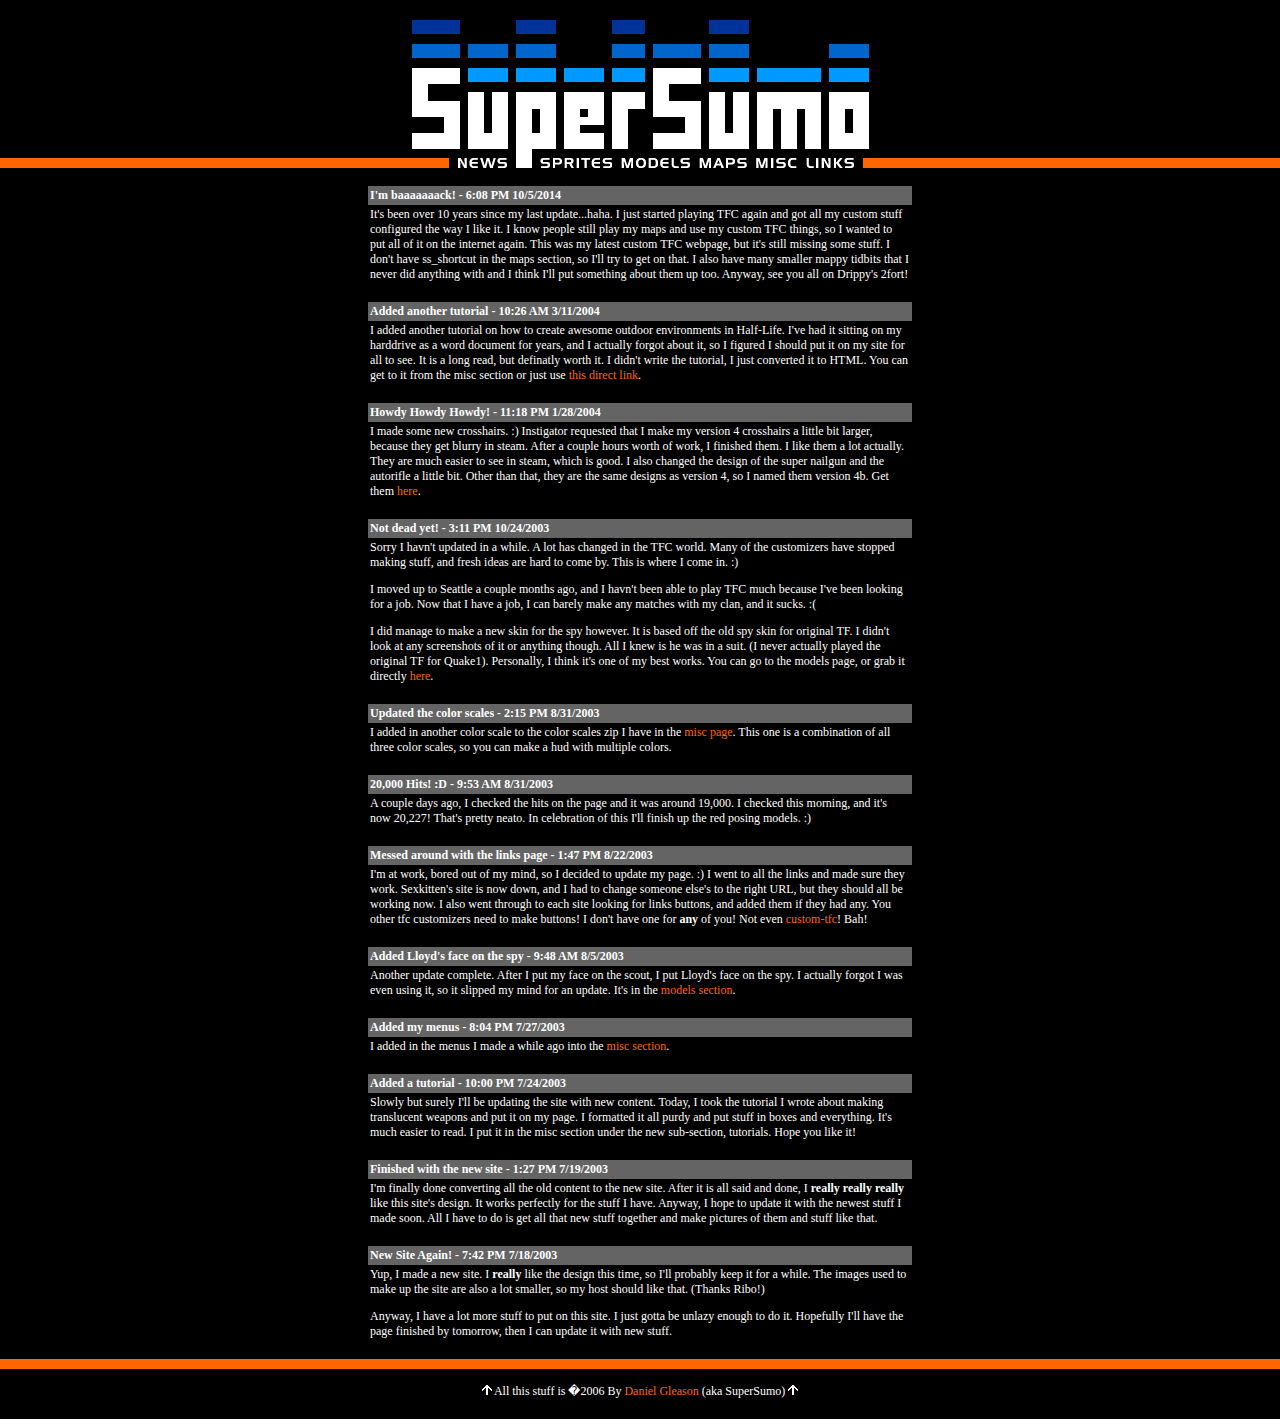
==== tfc/index.html @ 10a4d233 "Added my TFC page" ====
<!--	Copyright �2003 By Daniel Gleason (aka SuperSumo)		-->
<!--	My Email: SuperSumoZ@Yahoo.com					-->
<!--	Page creation date: 07.19.03					-->
<!--	Counter started at 03.23.03 (same counter from older page)	-->
<!--	There have been 64346 hits on the page				-->
<!--	Made the only way a page should be made...IN NOTEPAD!		-->

<html>

<head><title>SuperSumo's Custom TFC v7</title>
<link rel="stylesheet" type="text/css" href="main.css">
<script language="JavaScript" src="main.js"></script>
</head>

<body>

<a name="top">

<center>
<table cellspacing="0" cellpadding="0" border="0" width="100%">
	<tr>
		<td width="50%" valign="bottom"><img src="images/dot_orange.gif" width="100%" height="10"></td>
		<td>
			<table cellspacing="0" cellpadding="0" border="0" width="100%">
				<tr><td colspan="17"><img src="images/title.gif" onclick="shake(15);"></td></tr>
				<tr>
					<td><img src="images/dot_orange.gif" width="37" height="10"></td>
					<td><img src="images/dot_clear.gif" width="9" height="1"></td>
					<td><a href="index.html"><img src="images/nav_news.gif" alt="The News" name="news" onmouseover="imgSwap('news')" onmouseout="restoreImage('news')"></a></td>
					<td><img src="images/dot_clear.gif" width="9" height="1"></td>
					<td><img src="images/dot_white.gif" width="16" height="10" onclick="shake(15);"></td>
					<td><img src="images/dot_clear.gif" width="8" height="1"></td>
					<td><a href="sprites_xhairs.html"><img src="images/nav_sprites.gif" alt="Custom Sprites" name="sprites" onmouseover="imgSwap('sprites')" onmouseout="restoreImage('sprites')"></a></td>
					<td><img src="images/dot_clear.gif" width="9" height="1"></td>
					<td><a href="models.html"><img src="images/nav_models.gif" alt="Custom Models" name="models" onmouseover="imgSwap('models')" onmouseout="restoreImage('models')"></a></td>
					<td><img src="images/dot_clear.gif" width="9" height="1"></td>
					<td><a href="maps.html"><img src="images/nav_maps.gif" alt="My Maps" name="maps" onmouseover="imgSwap('maps')" onmouseout="restoreImage('maps')"></a></td>
					<td><img src="images/dot_clear.gif" width="9" height="1"></td>
					<td><a href="misc.html"><img src="images/nav_misc.gif" alt="Misc. Stuff" name="misc" onmouseover="imgSwap('misc')" onmouseout="restoreImage('misc')"></a></td>
					<td><img src="images/dot_clear.gif" width="9" height="1"></td>
					<td><a href="links.html"><img src="images/nav_links.gif" alt="Links" name="links" onmouseover="imgSwap('links')" onmouseout="restoreImage('links')"></a></td>
					<td><img src="images/dot_clear.gif" width="9" height="1"></td>
					<td><img src="images/dot_orange.gif" width="6" height="10"></td>
				</tr>
			</table>
		</td>
		<td width="50%" valign="bottom"><img src="images/dot_orange.gif" width="100%" height="10"></td>
	</tr>
</table>

<img src="images/dot_clear.gif" width="1" height="18">

<table width="544" cellspacing="0" cellpadding="2" border="0">

<tr><td bgcolor="#646464"><b>I'm baaaaaaack! - 6:08 PM 10/5/2014</b></td></tr>
<tr><td>
<p>It's been over 10 years since my last update...haha. I just started playing TFC again and got all my custom stuff configured the way I like it. I know people still play my maps and use my custom TFC things, so I wanted to put all of it on the internet again. This was my latest custom TFC webpage, but it's still missing some stuff. I don't have ss_shortcut in the maps section, so I'll try to get on that. I also have many smaller mappy tidbits that I never did anything with and I think I'll put something about them up too. Anyway, see you all on Drippy's 2fort!</p>
</td></tr>
<tr><td><img src="images/dot_clear.gif" width="1" height="14"></td></tr>

<tr><td bgcolor="#646464"><b>Added another tutorial - 10:26 AM 3/11/2004</b></td></tr>
<tr><td>
<p>I added another tutorial on how to create awesome outdoor environments in Half-Life. I've had it sitting on my harddrive as a word document for years, and I actually forgot about it, so I figured I should put it on my site for all to see. It is a long read, but definatly worth it. I didn't write the tutorial, I just converted it to HTML. You can get to it from the misc section or just use <a href="rocks/index_mypage.html">this direct link</a>.</p>
</td></tr>
<tr><td><img src="images/dot_clear.gif" width="1" height="14"></td></tr>

<tr><td bgcolor="#646464"><b>Howdy Howdy Howdy! - 11:18 PM 1/28/2004</b></td></tr>
<tr><td>
<p>I made some new crosshairs. :) Instigator requested that I make my version 4 crosshairs a little bit larger, because they get blurry in steam. After a couple hours worth of work, I finished them. I like them a lot actually. They are much easier to see in steam, which is good. I also changed the design of the super nailgun and the autorifle a little bit. Other than that, they are the same designs as version 4, so I named them version 4b. Get them <a href="sprites_xhairs.html">here</a>.</p>
</td></tr>
<tr><td><img src="images/dot_clear.gif" width="1" height="14"></td></tr>

<tr><td bgcolor="#646464"><b>Not dead yet! - 3:11 PM 10/24/2003</b></td></tr>
<tr><td>
<p>Sorry I havn't updated in a while. A lot has changed in the TFC world. Many of the customizers have stopped making stuff, and fresh ideas are hard to come by. This is where I come in. :)</p>
<p>I moved up to Seattle a couple months ago, and I havn't been able to play TFC much because I've been looking for a job. Now that I have a job, I can barely make any matches with my clan, and it sucks. :(</p>
<p>I did manage to make a new skin for the spy however. It is based off the old spy skin for original TF. I didn't look at any screenshots of it or anything though. All I knew is he was in a suit. (I never actually played the original TF for Quake1). Personally, I think it's one of my best works. You can go to the models page, or grab it directly <a href="models/spy_suit.zip">here</a>.</p>
</td></tr>
<tr><td><img src="images/dot_clear.gif" width="1" height="14"></td></tr>

<tr><td bgcolor="#646464"><b>Updated the color scales - 2:15 PM 8/31/2003</b></td></tr>
<tr><td>
<p>I added in another color scale to the color scales zip I have in the <a href="misc.html">misc page</a>. This one is a combination of all three color scales, so you can make a hud with multiple colors.</p>
</td></tr>
<tr><td><img src="images/dot_clear.gif" width="1" height="14"></td></tr>

<tr><td bgcolor="#646464"><b>20,000 Hits! :D - 9:53 AM 8/31/2003</b></td></tr>
<tr><td>
<p>A couple days ago, I checked the hits on the page and it was around 19,000. I checked this morning, and it's now 20,227! That's pretty neato. In celebration of this I'll finish up the red posing models. :)</p>
</td></tr>
<tr><td><img src="images/dot_clear.gif" width="1" height="14"></td></tr>

<tr><td bgcolor="#646464"><b>Messed around with the links page - 1:47 PM 8/22/2003</b></td></tr>
<tr><td>
<p>I'm at work, bored out of my mind, so I decided to update my page. :) I went to all the links and made sure they work. Sexkitten's site is now down, and I had to change someone else's to the right URL, but they should all be working now. I also went through to each site looking for links buttons, and added them if they had any. You other tfc customizers need to make buttons! I don't have one for <b>any</b> of you! Not even <a href="http://www.custom-tfc.co.uk" target="_blank">custom-tfc</a>! Bah!</p>
</td></tr>
<tr><td><img src="images/dot_clear.gif" width="1" height="14"></td></tr>

<tr><td bgcolor="#646464"><b>Added Lloyd's face on the spy - 9:48 AM 8/5/2003</b></td></tr>
<tr><td>
<p>Another update complete. After I put my face on the scout, I put Lloyd's face on the spy. I actually forgot I was even using it, so it slipped my mind for an update. It's in the <a href="models.html">models section</a>.</p>
</td></tr>
<tr><td><img src="images/dot_clear.gif" width="1" height="14"></td></tr>

<tr><td bgcolor="#646464"><b>Added my menus - 8:04 PM 7/27/2003</b></td></tr>
<tr><td>
<p>I added in the menus I made a while ago into the <a href="misc.html">misc section</a>.</p>
</td></tr>
<tr><td><img src="images/dot_clear.gif" width="1" height="14"></td></tr>

<tr><td bgcolor="#646464"><b>Added a tutorial - 10:00 PM 7/24/2003</b></td></tr>
<tr><td>
<p>Slowly but surely I'll be updating the site with new content. Today, I took the tutorial I wrote about making translucent weapons and put it on my page. I formatted it all purdy and put stuff in boxes and everything. It's much easier to read. I put it in the misc section under the new sub-section, tutorials. Hope you like it!</p>
</td></tr>
<tr><td><img src="images/dot_clear.gif" width="1" height="14"></td></tr>

<tr><td bgcolor="#646464"><b>Finished with the new site - 1:27 PM 7/19/2003</b></td></tr>
<tr><td>
<p>I'm finally done converting all the old content to the new site. After it is all said and done, I <b>really really really</b> like this site's design. It works perfectly for the stuff I have. Anyway, I hope to update it with the newest stuff I made soon. All I have to do is get all that new stuff together and make pictures of them and stuff like that.</p>
</td></tr>
<tr><td><img src="images/dot_clear.gif" width="1" height="14"></td></tr>

<tr><td bgcolor="#646464"><b>New Site Again! - 7:42 PM 7/18/2003</b></td></tr>
<tr><td>
<p>Yup, I made a new site. I <b>really</b> like the design this time, so I'll probably keep it for a while. The images used to make up the site are also a lot smaller, so my host should like that. (Thanks Ribo!)</p>
<p>Anyway, I have a lot more stuff to put on this site. I just gotta be unlazy enough to do it. Hopefully I'll have the page finished by tomorrow, then I can update it with new stuff.</p>
</td></tr>
<tr><td><img src="images/dot_clear.gif" width="1" height="14"></td></tr>
</table>

<img src="images/dot_orange.gif" height="10" width="100%"><br>
<img src="images/dot_clear.gif" height="15" width="1"><br>
<a href="#top"><img src="images/arrow.gif" alt="Back to the top"></a> All this stuff is �2006 By <a href="mailto:SuperSumoZ@Yahoo.com">Daniel Gleason</a> (aka SuperSumo) <a href="#top"><img src="images/arrow.gif" alt="Back to the top"></a>
</center>

</body>
</html>
---- tfc/main.css ----
body
{
	scrollbar-face-color:		#FFFFFF;
	scrollbar-highlight-color:	#FFFFFF;
	scrollbar-3dlight-color:	#000000;
	scrollbar-shadow-color:		#FFFFFF;
	scrollbar-darkshadow-color:	#000000;
	scrollbar-arrow-color:		#000000;
	scrollbar-track-color:		#000000;
	background-color:		#000000;
	color:				#FFFFFF;
	font-family:			Verdana;
	font-size:			12px;
	margin-top:			20;
	margin-bottom:			20;
	margin-left:			0;
	margin-right:			0;
}

td				{ color:#FFFFFF; font-family:Verdana; font-size:12px; }
td.header			{ color:#FFFFFF; font-family:Verdana; font-size:16px; }

img				{ border:0; }

A:link				{ text-decoration:none; color:#FF6600; }
A:hover, A:visited, A:active	{ text-decoration:underline; color:#FF6600; }

input, textarea			{ font-family:Verdana; font-size: 12px; border-width:1; border-color:#FF6600; border-style:solid; background-color:#FFFFFF; color:#FFFFFF; }

p.quote				{ background-color:#646464; }
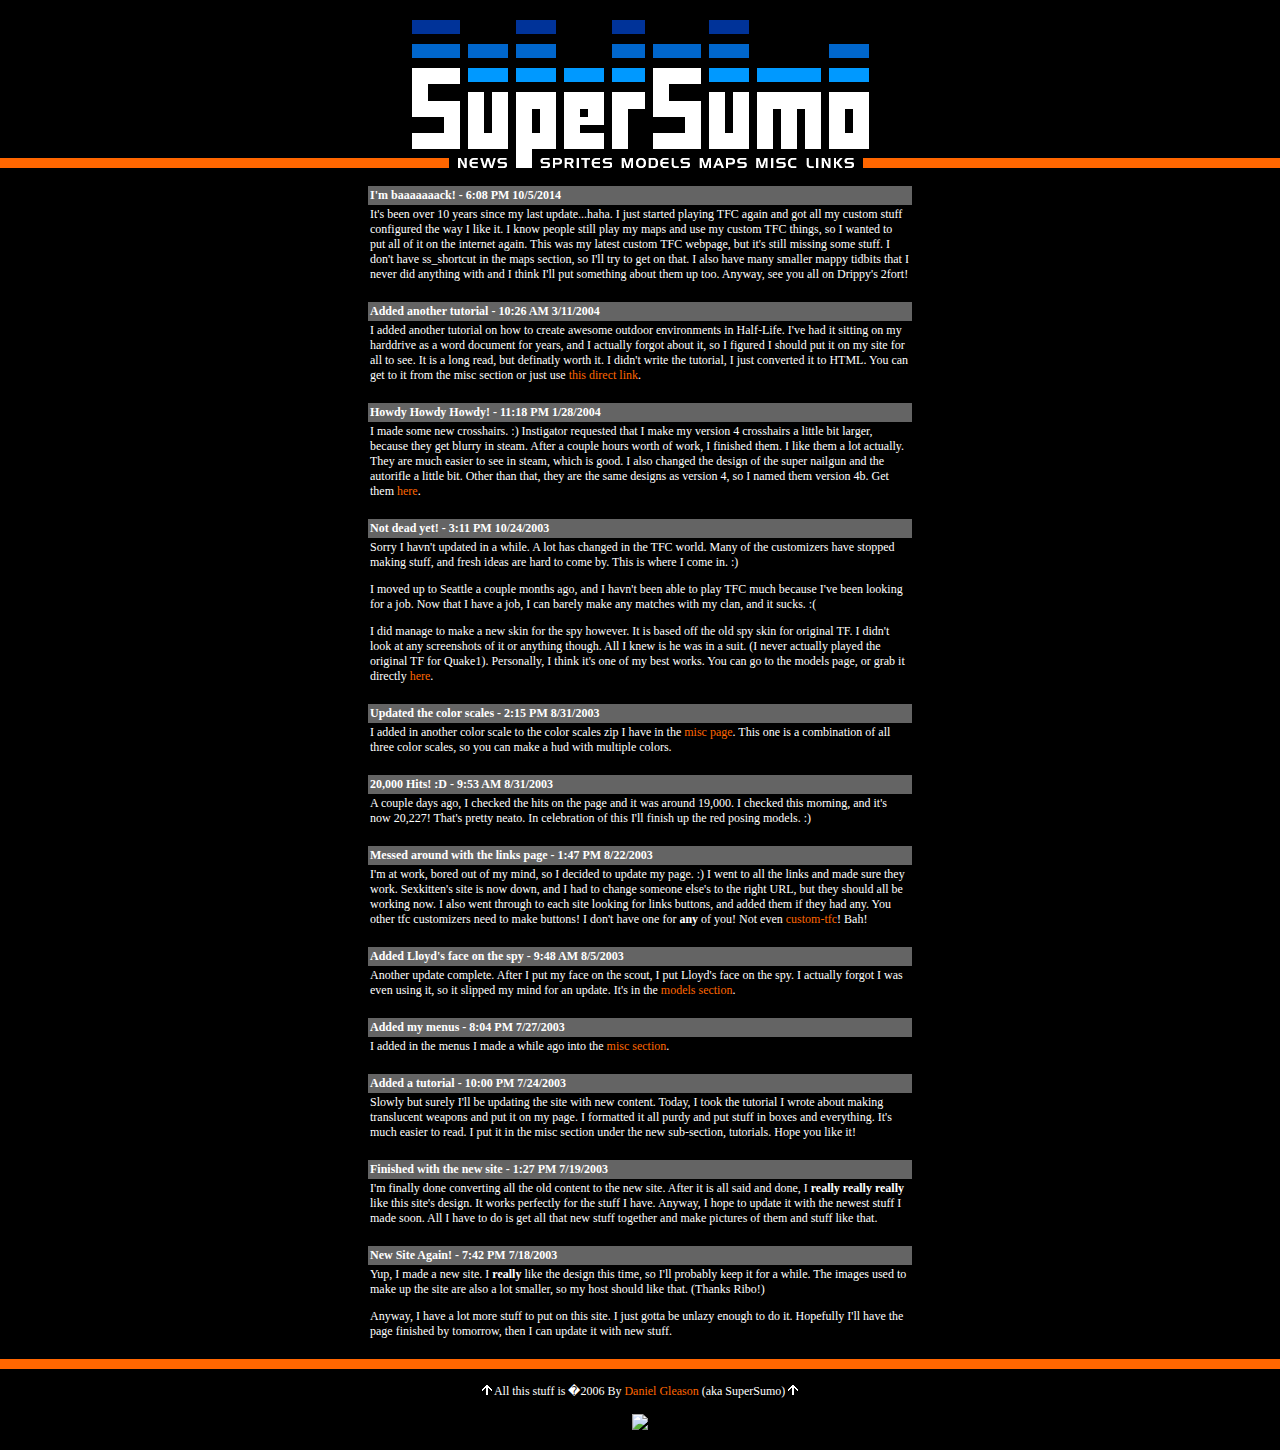
==== commit 9178d839: "Added a counter to the bottom of the pages and changed my email to my current gmail one." ====
--- a/tfc/index.html
+++ b/tfc/index.html
@@ -1,6 +1,6 @@
 
 <!--	Copyright �2003 By Daniel Gleason (aka SuperSumo)		-->
-<!--	My Email: SuperSumoZ@Yahoo.com					-->
+<!--	My Email: dgleason@gmail.com					-->
 <!--	Page creation date: 07.19.03					-->
 <!--	Counter started at 03.23.03 (same counter from older page)	-->
 <!--	There have been 64346 hits on the page				-->
@@ -131,7 +131,9 @@
 
 <img src="images/dot_orange.gif" height="10" width="100%"><br>
 <img src="images/dot_clear.gif" height="15" width="1"><br>
-<a href="#top"><img src="images/arrow.gif" alt="Back to the top"></a> All this stuff is �2006 By <a href="mailto:SuperSumoZ@Yahoo.com">Daniel Gleason</a> (aka SuperSumo) <a href="#top"><img src="images/arrow.gif" alt="Back to the top"></a>
+<a href="#top"><img src="images/arrow.gif" alt="Back to the top"></a> All this stuff is �2006 By <a href="mailto:dgleason@gmail.com">Daniel Gleason</a> (aka SuperSumo) <a href="#top"><img src="images/arrow.gif" alt="Back to the top"></a><br/>
+<img src="images/dot_clear.gif" height="15"><br/>
+<img src="http://hitwebcounter.com/counter/counter.php?page=5800964&style=0007&nbdigits=5&type=page&initCount=64350">
 </center>
 
 </body>
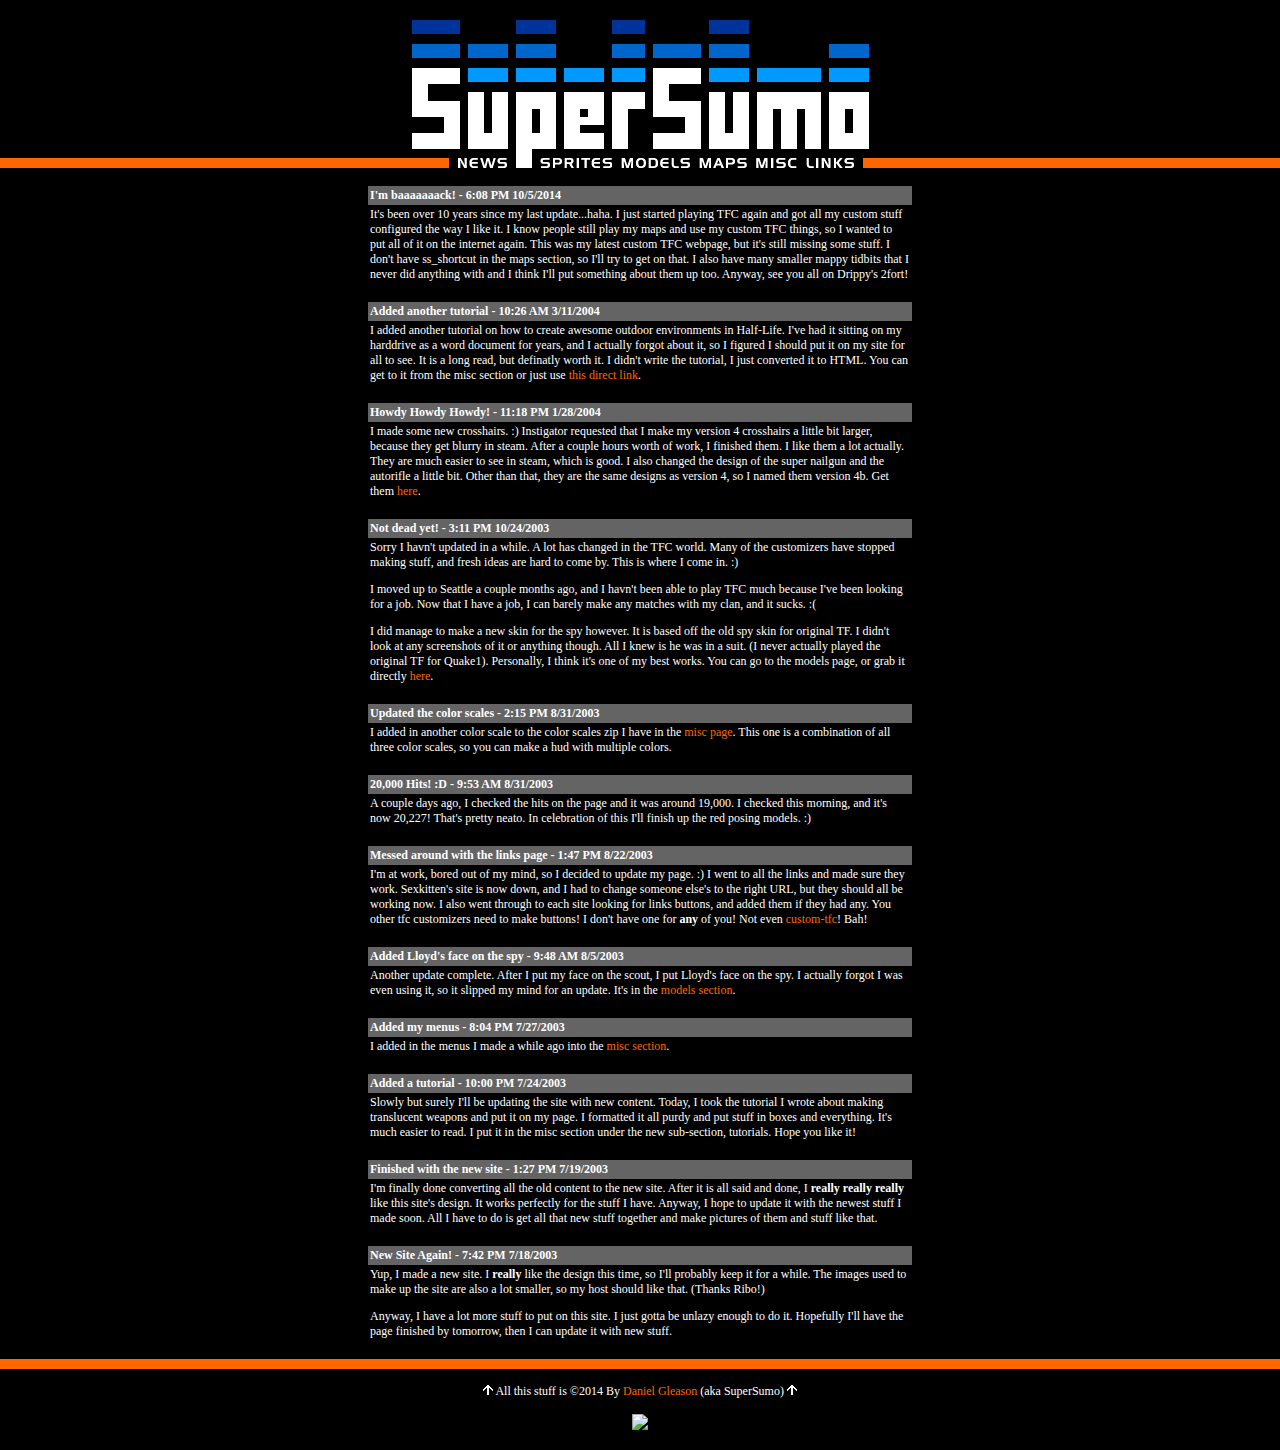
==== commit 8413e77d: "Added a favorites icon" ====
--- a/tfc/index.html
+++ b/tfc/index.html
@@ -9,6 +9,7 @@
 <html>
 
 <head><title>SuperSumo's Custom TFC v7</title>
+<link rel="shortcut icon" href="supersumo.ico">
 <link rel="stylesheet" type="text/css" href="main.css">
 <script language="JavaScript" src="main.js"></script>
 </head>
@@ -131,7 +132,7 @@
 
 <img src="images/dot_orange.gif" height="10" width="100%"><br>
 <img src="images/dot_clear.gif" height="15" width="1"><br>
-<a href="#top"><img src="images/arrow.gif" alt="Back to the top"></a> All this stuff is �2006 By <a href="mailto:dgleason@gmail.com">Daniel Gleason</a> (aka SuperSumo) <a href="#top"><img src="images/arrow.gif" alt="Back to the top"></a><br/>
+<a href="#top"><img src="images/arrow.gif" alt="Back to the top"></a> All this stuff is &copy;2014 By <a href="mailto:dgleason@gmail.com">Daniel Gleason</a> (aka SuperSumo) <a href="#top"><img src="images/arrow.gif" alt="Back to the top"></a><br/>
 <img src="images/dot_clear.gif" height="15"><br/>
 <img src="http://hitwebcounter.com/counter/counter.php?page=5800964&style=0007&nbdigits=5&type=page&initCount=64350">
 </center>
